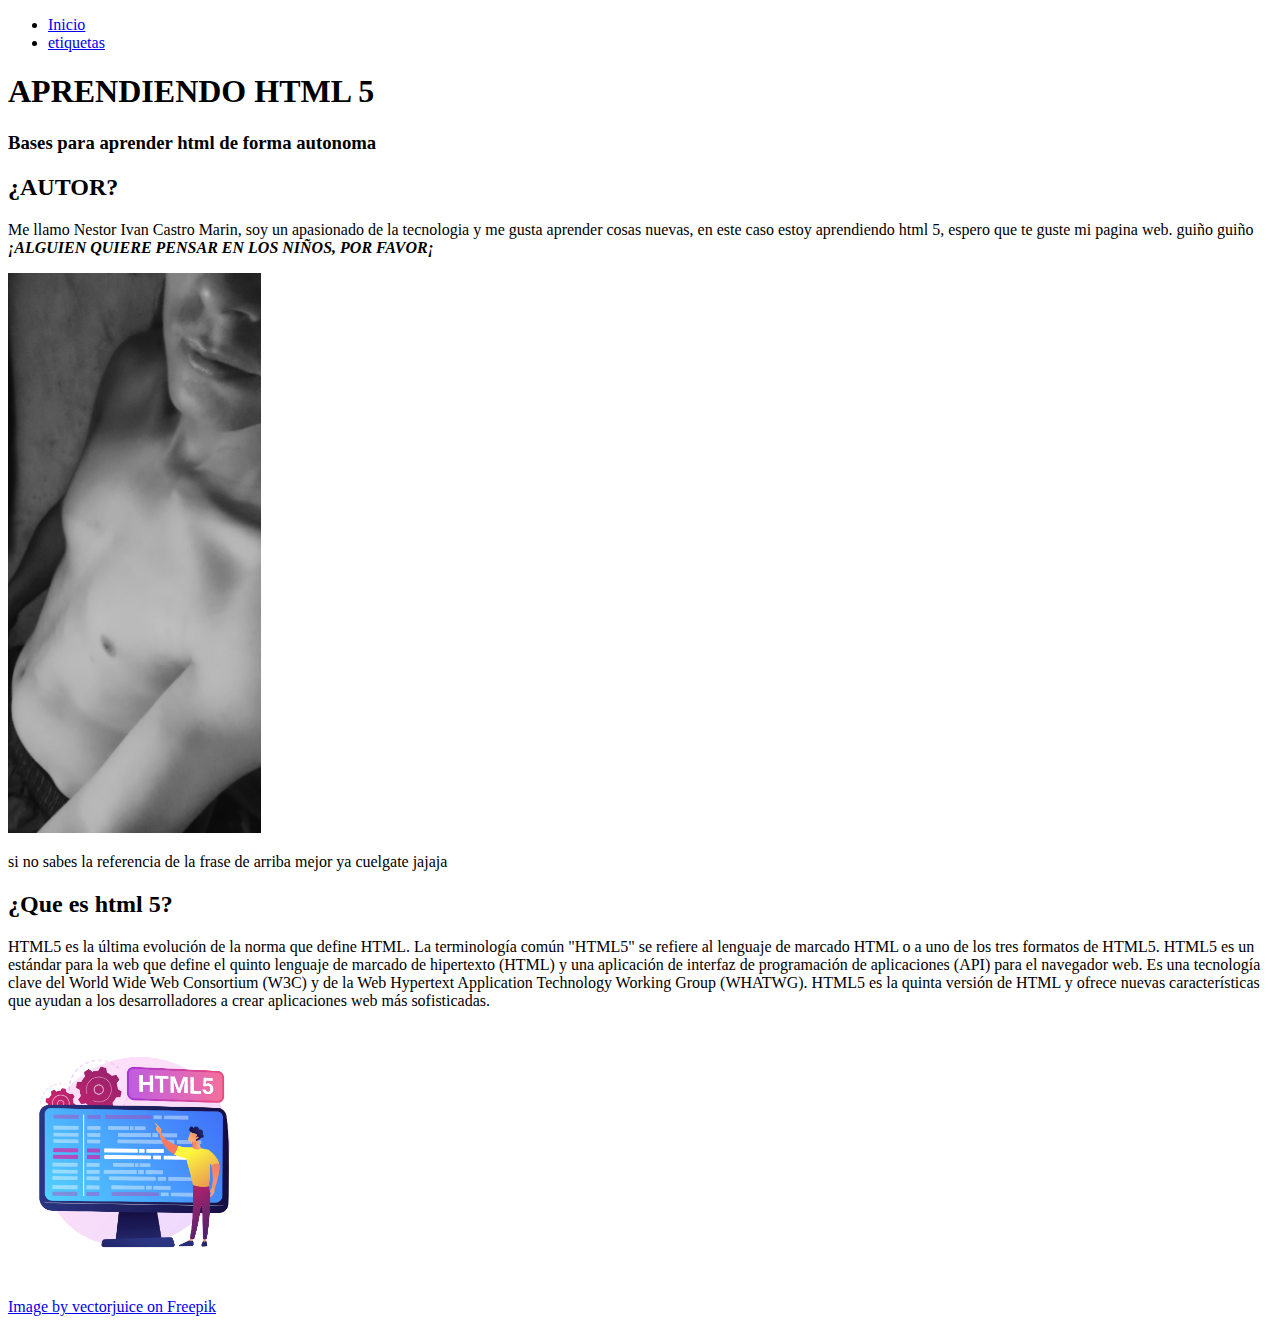
==== index.html @ 9a73b933 "firts commit" ====
<!DOCTYPE html>
<html lang="en">

<head>
    <meta charset="UTF-8">
    <meta name="viewport" content="width=device-width, initial-scale=1.0">
    <title>principal</title>
</head>

<body>
    <nav class="navbar-main">
        <ul>
            <div class="index">
                <li><a href="index.html">Inicio</a></li>
            </div>
            <div class="middle">
                <li><a href="etiquetas.html" target="_blank" rel="noopener noreferrer">etiquetas</a></li>

            </div>


            <!-- <li><a href="caracteristicas.html">Caracteristicas</a></li>
            <li><a href="etiquetas.html">Etiquetas</a></li>
            <li><a href="formularios.html">Formularios</a></li>
            <li><a href="multimedia.html">Multimedia</a></li>
            <li><a href="contacto.html">Contacto</a></li> -->
        </ul>
    </nav>
    <header>
        <h1>APRENDIENDO HTML 5</h1>
        <h3>Bases para aprender html de forma autonoma</h3>
    </header>
    <section class="contenido-main">
        <article class="main-present">
            <h2>¿AUTOR?</h2>
            <p>Me llamo Nestor Ivan Castro Marin, soy un apasionado de la tecnologia y me gusta aprender cosas nuevas,
                en este caso estoy aprendiendo html 5, espero que te guste mi pagina web. guiño guiño
                <strong><cite>¡ALGUIEN QUIERE PENSAR EN LOS NIÑOS, POR FAVOR¡</cite></strong>
            </p>

            <img src="imagenes/fotomia1.jpg" alt="" style="width:20%; height:auto;">
            <p>si no sabes la referencia de la frase de arriba mejor ya cuelgate jajaja</p>
        </article>
        <article class="main-present">
            <h2>¿Que es html 5?</h2>
            <p>HTML5 es la última evolución de la norma que define HTML. La terminología común "HTML5" se refiere al
                lenguaje de marcado HTML o a uno de los tres formatos de HTML5. HTML5 es un estándar para la web que
                define el quinto lenguaje de marcado de hipertexto (HTML) y una aplicación de interfaz de programación
                de
                aplicaciones (API) para el navegador web. Es una tecnología clave del World Wide Web Consortium (W3C) y
                de la Web Hypertext Application Technology Working Group (WHATWG). HTML5 es la quinta versión de HTML y
                ofrece nuevas características que ayudan a los desarrolladores a crear aplicaciones web más
                sofisticadas.
            </p>
            <img src="imagenes/html5.jpg" alt="" style="width:20%; height:auto;">
            <p><a
                    href="https://www.freepik.com/free-vector/html5-programming-internet-website-development-web-application-engineering-script-writing-html-code-optimization-programmer-fixing-bugs_10780328.htm">Image
                    by vectorjuice on Freepik</a></p>
            <!--  -->
    </section>
</body>

</html>
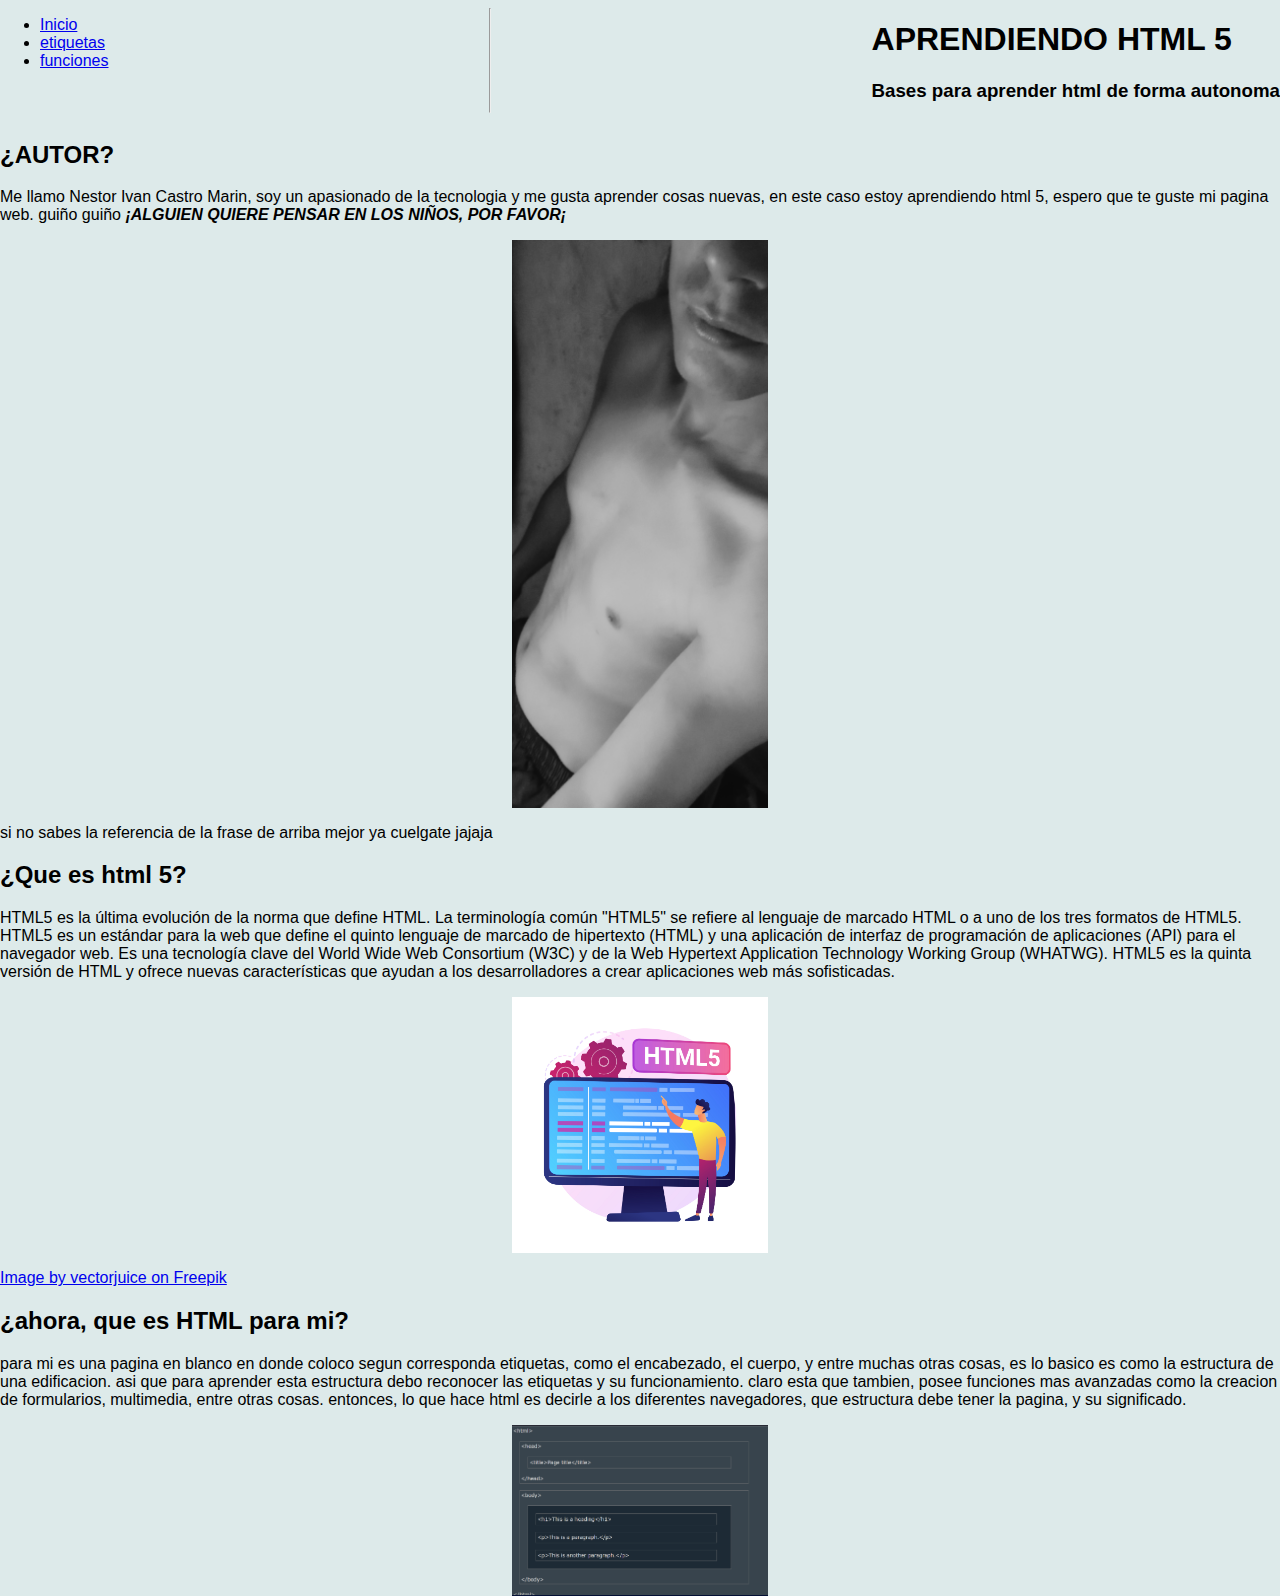
==== commit af3c35fa: "commit primer" ====
--- a/index.html
+++ b/index.html
@@ -5,6 +5,15 @@
     <meta charset="UTF-8">
     <meta name="viewport" content="width=device-width, initial-scale=1.0">
     <title>principal</title>
+    <link rel="stylesheet" href="public/styles.css">
+    <style>
+        img {
+            display: block;
+            margin: 0 auto;
+            width: 20%;
+            height: auto;
+        }
+    </style>
 </head>
 
 <body>
@@ -15,6 +24,7 @@
             </div>
             <div class="middle">
                 <li><a href="etiquetas.html" target="_blank" rel="noopener noreferrer">etiquetas</a></li>
+                <li><a href="funciones.html" target="_blank" rel="noopener noreferrer">funciones</a></li>
 
             </div>
 
@@ -26,6 +36,7 @@
             <li><a href="contacto.html">Contacto</a></li> -->
         </ul>
     </nav>
+    <hr>
     <header>
         <h1>APRENDIENDO HTML 5</h1>
         <h3>Bases para aprender html de forma autonoma</h3>
@@ -38,7 +49,7 @@
                 <strong><cite>¡ALGUIEN QUIERE PENSAR EN LOS NIÑOS, POR FAVOR¡</cite></strong>
             </p>
 
-            <img src="imagenes/fotomia1.jpg" alt="" style="width:20%; height:auto;">
+            <img src="imagenes/fotomia1.jpg" alt="">
             <p>si no sabes la referencia de la frase de arriba mejor ya cuelgate jajaja</p>
         </article>
         <article class="main-present">
@@ -52,11 +63,27 @@
                 ofrece nuevas características que ayudan a los desarrolladores a crear aplicaciones web más
                 sofisticadas.
             </p>
-            <img src="imagenes/html5.jpg" alt="" style="width:20%; height:auto;">
+            <img src="imagenes/html5.jpg" alt="">
             <p><a
                     href="https://www.freepik.com/free-vector/html5-programming-internet-website-development-web-application-engineering-script-writing-html-code-optimization-programmer-fixing-bugs_10780328.htm">Image
                     by vectorjuice on Freepik</a></p>
-            <!--  -->
+        </article>
+        <div class="forme">
+            <h2>¿ahora, que es HTML para mi?</h2>
+            <p>
+                para mi es una pagina en blanco en donde coloco segun corresponda etiquetas, como el encabezado, el
+                cuerpo, y entre muchas otras cosas, es lo basico es como la estructura de una edificacion.
+                asi que para aprender esta estructura debo reconocer las etiquetas y su funcionamiento. claro esta que
+                tambien,
+                posee funciones mas avanzadas como la creacion de formularios, multimedia, entre otras cosas.
+                entonces, lo que hace html es decirle a los diferentes navegadores, que estructura debe tener la pagina,
+                y su significado.
+            </p>
+            <div class="layou-html">
+                <img src="imagenes/layou_html.png" alt="">
+            </div>
+        </div>
+        <!--  -->
     </section>
 </body>
 
--- a/public/styles.css
+++ b/public/styles.css
@@ -0,0 +1,10 @@
+body {
+    margin: 0%;
+    padding: 0%;
+    background-color: rgb(221, 234, 234);
+    flex-wrap: wrap;
+    font-family: 'Roboto', sans-serif;
+    box-sizing: border-box;
+    display: flex;
+    min-height: 100vh;
+}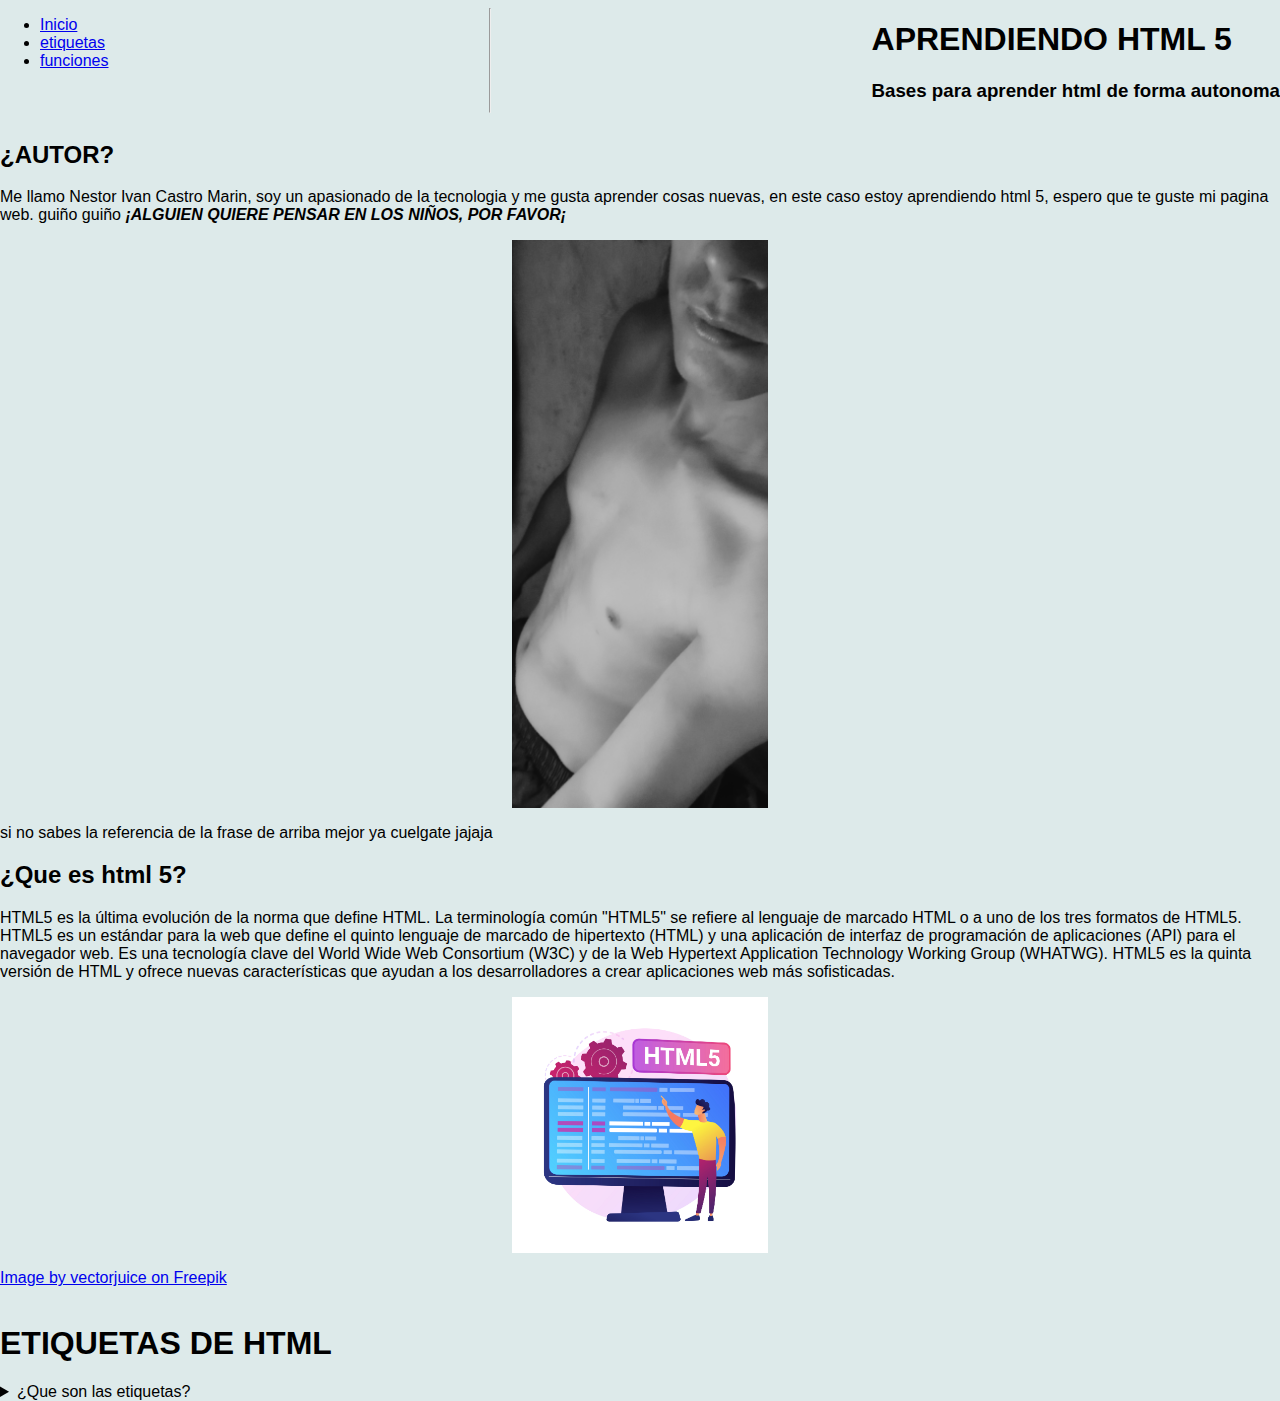
==== commit b426337c: "Agregando funciones y modificaciones en etiquetas e index" ====
--- a/index.html
+++ b/index.html
@@ -17,6 +17,11 @@
 </head>
 
 <body>
+    <!-- aqui en todo el archivo de index, vamos a separar por secciones -->
+    <!-- esta es la seccion de navegacion, contiene un enlaace para si mismo osea principal
+      y los demas seran para los otros temas -->
+    <!-- aunque no creo que  se necesite, le puse una clase a la etiqueta nav, (navbar-main)esto con 
+       el fin de manejar mejor el diseño y la interaccion cuando entremos con el aprendizaje de css y javascript  -->
     <nav class="navbar-main">
         <ul>
             <div class="index">
@@ -63,27 +68,49 @@
                 ofrece nuevas características que ayudan a los desarrolladores a crear aplicaciones web más
                 sofisticadas.
             </p>
-            <img src="imagenes/html5.jpg" alt="">
+            <img src="imagenes/html5.jpg" alt="" style="width:20%; height:auto;">
             <p><a
                     href="https://www.freepik.com/free-vector/html5-programming-internet-website-development-web-application-engineering-script-writing-html-code-optimization-programmer-fixing-bugs_10780328.htm">Image
                     by vectorjuice on Freepik</a></p>
+            <!--  -->
+    </section>
+    <section class="contenido-etiquetas">
+        <article class="etiquetas">
+            <header>
+                <h1>ETIQUETAS DE HTML</h1>
+            </header>
+            <details>
+                <summary>¿Que son las etiquetas?</summary>
+                <p>
+                    las etiquetas son las que le dan estructura a la pagina web, estas son las que le
+                    dicen al navegador como debe mostrar la informacion, por ejemplo, si queremos que un texto
+                    se vea en negrita, debemos usar la etiqueta <strong>strong</strong>, si queremos que un texto
+                    se vea en cursiva, debemos usar la etiqueta <em>em</em>, si queremos que un texto se vea en
+                    subrayado, debemos usar la etiqueta <u>u</u>, y asi sucesivamente, <b>tambien averiguando en
+                        internet
+                        pude ver que para una mejor organizacion de la pagina web, se pueden usar las etiquetas
+                        como header, footer, section, article, nav, aside, y main, que le dan el significado al
+                        navegador web en el que estes y es mas eficas la busqueda y gasta menos rcursos del sistema</b>
+
+                    </b>
+                </p>
+                <ul>
+                    <li> OJO! las etiquetas deben ser cerradas, es decir, si abrimos una etiqueta,
+                        debemos cerrarla
+                    </li>
+                    <li>las etiquetas son para una estructura semantica osea para ayudar a los navegadores
+                        y/o para ayudar a una mejor organizacion en el codigo.
+                    </li>
+                    <li>no es para organizar la visualizacion del contenido</li>
+
+                </ul>
+
+
+                <button type="button"><a href="etiquetas.html" target="_blank" rel="noopener noreferrer">mas
+                        info!</a></button>
+
+            </details>
         </article>
-        <div class="forme">
-            <h2>¿ahora, que es HTML para mi?</h2>
-            <p>
-                para mi es una pagina en blanco en donde coloco segun corresponda etiquetas, como el encabezado, el
-                cuerpo, y entre muchas otras cosas, es lo basico es como la estructura de una edificacion.
-                asi que para aprender esta estructura debo reconocer las etiquetas y su funcionamiento. claro esta que
-                tambien,
-                posee funciones mas avanzadas como la creacion de formularios, multimedia, entre otras cosas.
-                entonces, lo que hace html es decirle a los diferentes navegadores, que estructura debe tener la pagina,
-                y su significado.
-            </p>
-            <div class="layou-html">
-                <img src="imagenes/layou_html.png" alt="">
-            </div>
-        </div>
-        <!--  -->
     </section>
 </body>
 
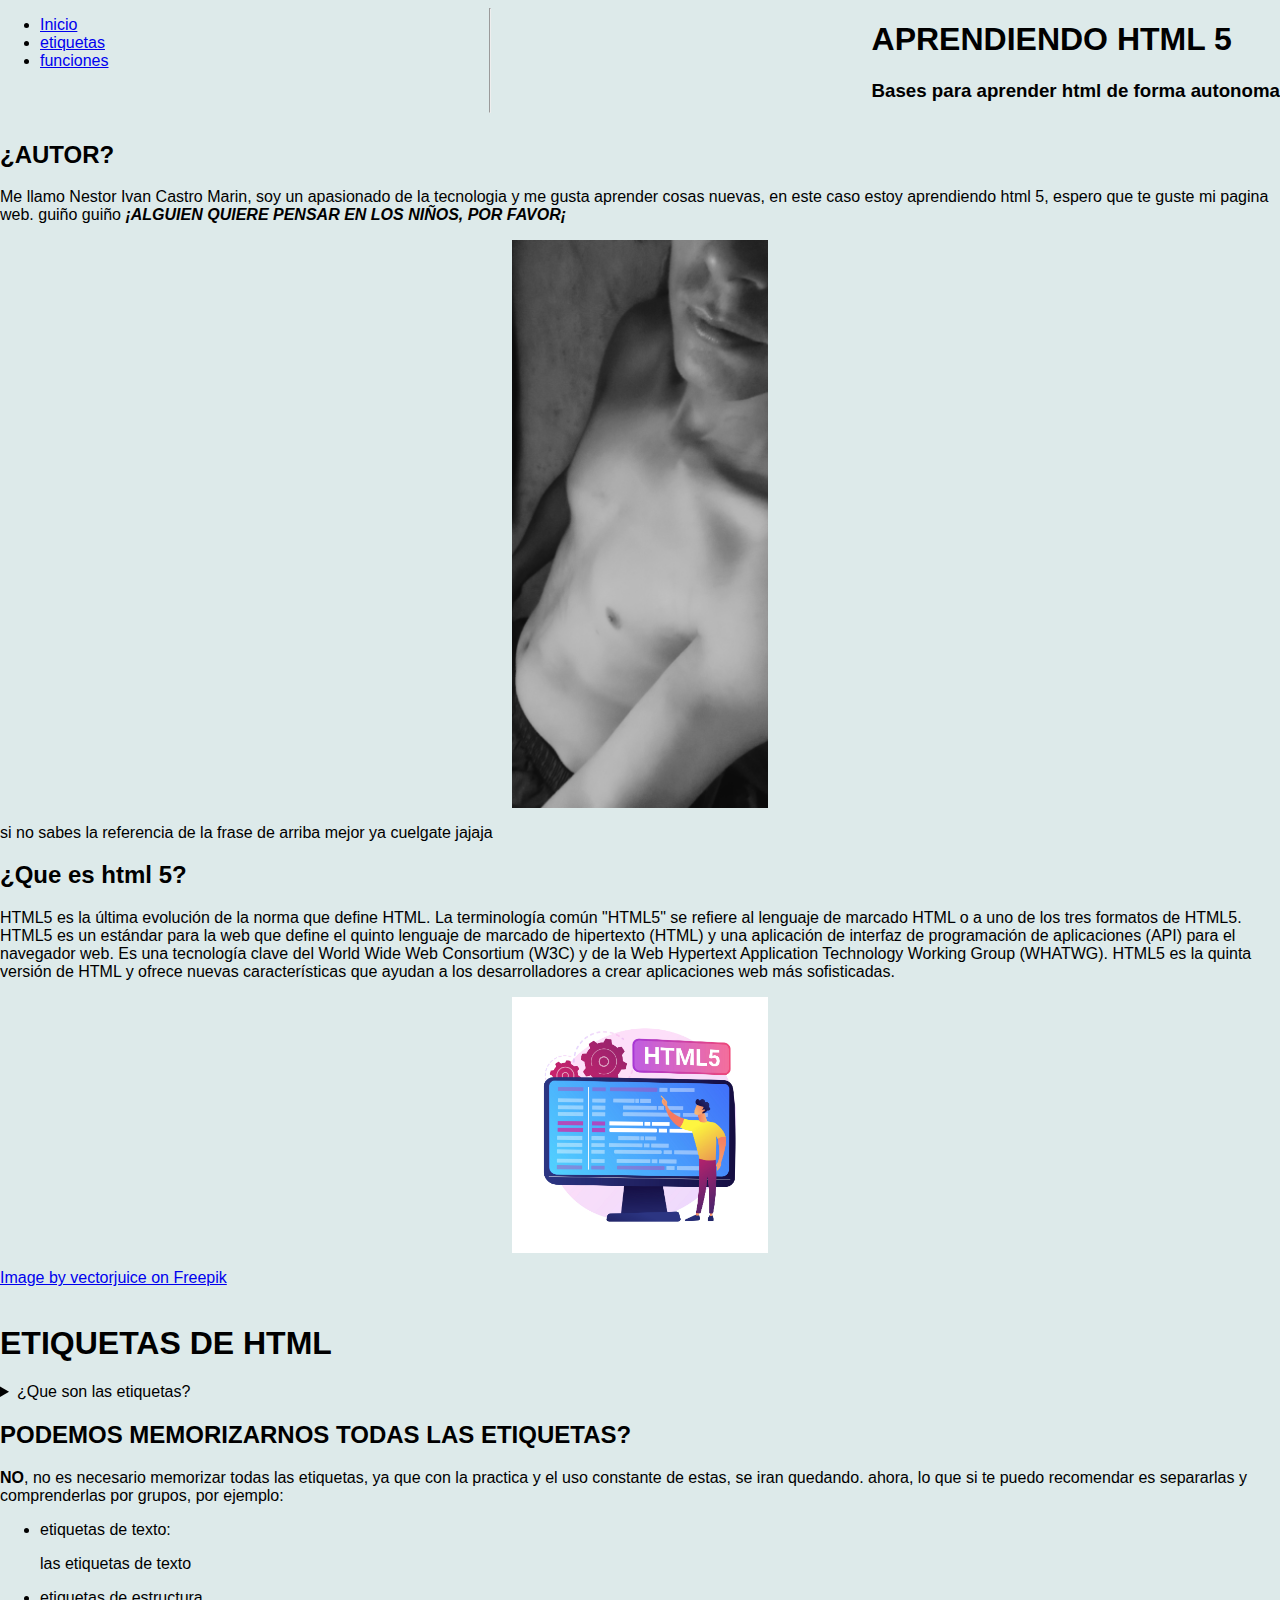
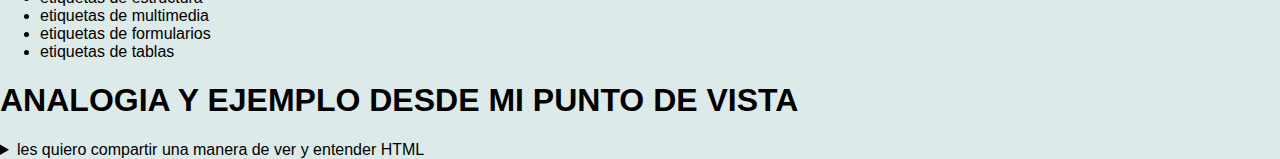
==== commit 2db4cc20: "commit -m etiquetas" ====
--- a/index.html
+++ b/index.html
@@ -108,8 +108,59 @@
 
                 <button type="button"><a href="etiquetas.html" target="_blank" rel="noopener noreferrer">mas
                         info!</a></button>
+            </details>
+            <!-- etiqueta aside que rea una especie de contenedor para alguna informacion relacionada con
+             el articulo -->
+            <!-- le vamos a dar la clase etiquetas-info -->
+            <aside class="etiquetas-info">
+                <h2>PODEMOS MEMORIZARNOS TODAS LAS ETIQUETAS?</h2>
+                <p>
+                    <strong>NO</strong>, no es necesario memorizar todas las etiquetas, ya que con la practica
+                    y el uso constante de estas, se iran quedando. ahora, lo que si te puedo recomendar es
+                    separarlas y comprenderlas por grupos, por ejemplo:
+                <ul>
+                    <li>etiquetas de texto: <p>las etiquetas de texto </p>
+                    </li>
+                    <li>etiquetas de estructura</li>
+                    <li>etiquetas de multimedia</li>
+                    <li>etiquetas de formularios</li>
+                    <li>etiquetas de tablas</li>
+                </ul>
+                </p>
+            </aside>
+            <section class="contenido-etiquetas-IA">
+                <article class="etiquetas-IA">
+                    <header>
+                        <h1>ANALOGIA Y EJEMPLO DESDE MI PUNTO DE VISTA</h1>
+                    </header>
+                    <details>
+                        <summary>les quiero compartir una manera de ver y entender HTML</summary>
+                        <p>
+                        <h2>ANALOGIA</h2>
+                        &#x1F4D6; HTML es como las páginas y la estructura del cuaderno → Define qué elementos hay,
+                        como títulos, párrafos, imágenes y formularios,
+                        igual que un cuaderno puede tener hojas rayadas, cuadriculadas o en blanco.
+                        </p>
 
-            </details>
+                        <ul>
+                            <li><strong>Estructura del documento:</strong> html, head>, body>.</li>
+                            <li><strong>Sección y organización:</strong> header>, nav>, section>, article>, footer>,
+                                aside>, main>.
+                            </li>
+                            <li><strong>Texto y contenido:</strong> h1> - h6>, p>, span>, strong>, em>, blockquote>.
+                            </li>
+                            <li><strong>Formularios e interacción:</strong> form>, input>, button>, select>, label>.
+                            </li>
+                            <li> <strong>>Multimedia:</strong> img>, audio>, video>, canvas>.</li>
+                            <li><strong>Tablas y datos:</strong> table>, tr>, td>, th>, thead>, tbody>. </li>
+                        </ul>
+
+                        <button type="button"><a href="etiquetas.html" target="_blank" rel="noopener noreferrer">mas
+                                info!</a></button>
+                    </details>
+                    <!-- etiqueta aside que rea una especie de contenedor para alguna informacion relacionada con
+             el articulo -->
+            </section>
         </article>
     </section>
 </body>
